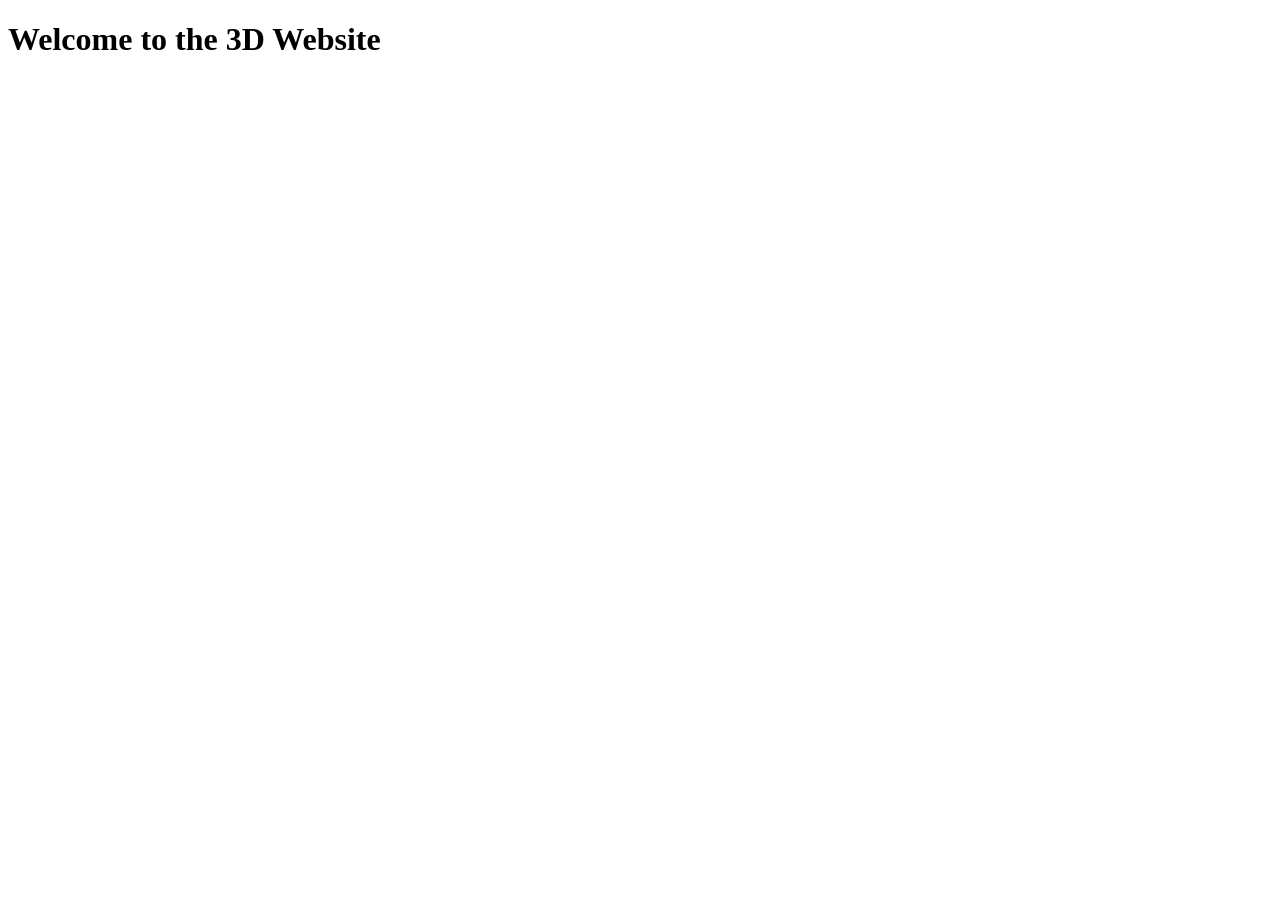
==== index.html @ 2f11fceb "Create index.html" ====
<!DOCTYPE html>
<html lang="en">
<head>
  <meta charset="UTF-8">
  <meta name="viewport" content="width=device-width, initial-scale=1.0">
  <title>3D Website</title>
  <meta name="description" content="Simple 3D website header example">
</head>
<body>
  <header>
    <h1>Welcome to the 3D Website</h1>
  </header>
</body>
</html>
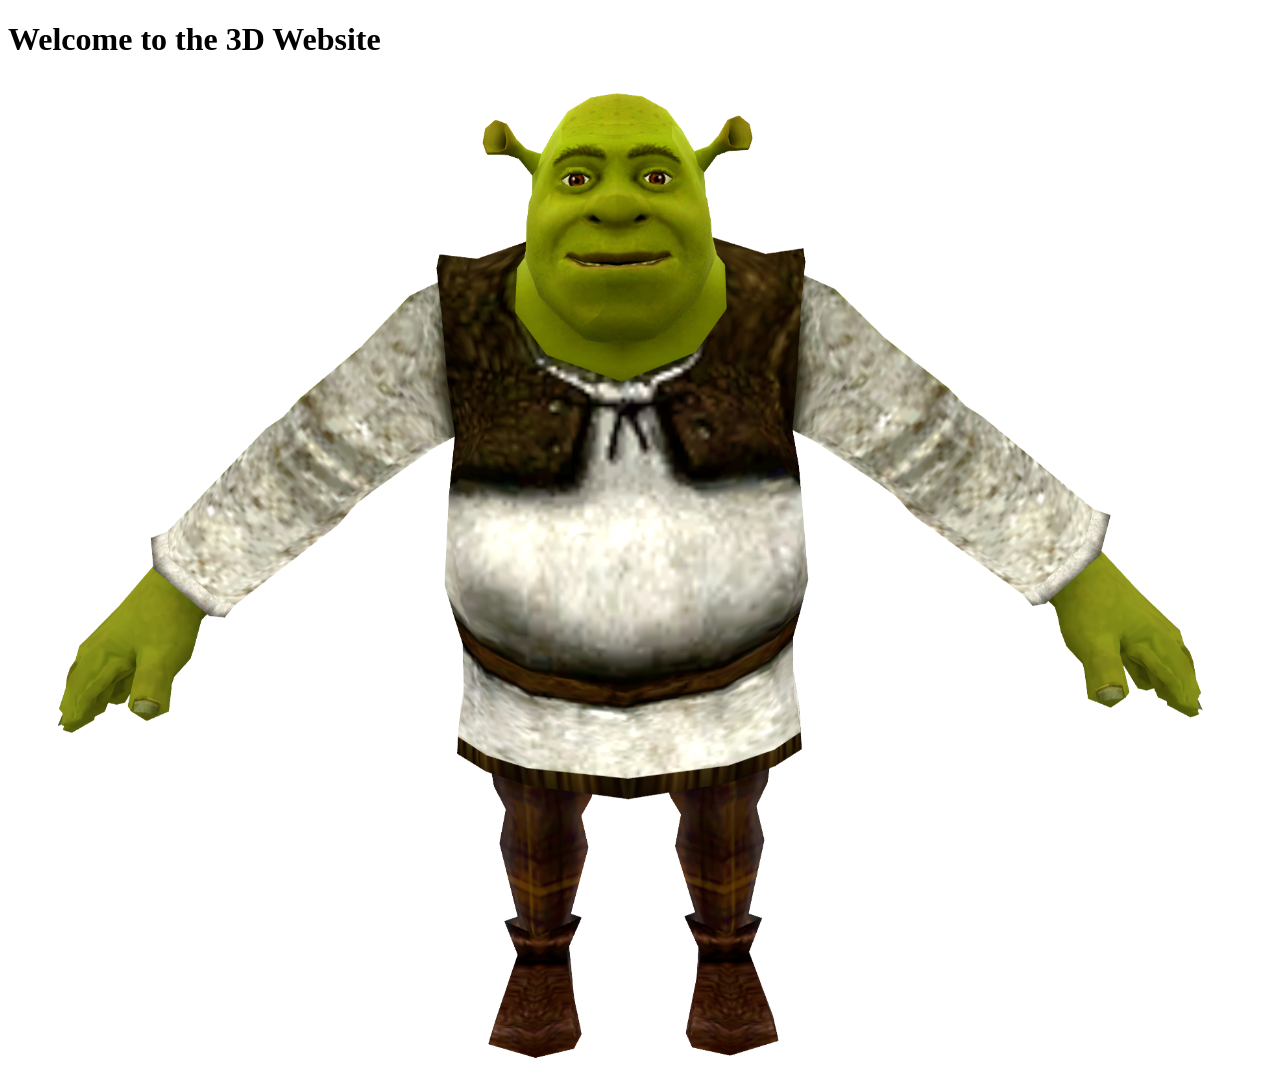
==== commit 887041d5: "Add interactive 3D website with media assets Add Shrek-themed 3D website content with: - CSS styling" ====
--- a/index.html
+++ b/index.html
@@ -5,10 +5,13 @@
   <meta name="viewport" content="width=device-width, initial-scale=1.0">
   <title>3D Website</title>
   <meta name="description" content="Simple 3D website header example">
+  <link rel="stylesheet" href="styles.css">
 </head>
 <body>
   <header>
     <h1>Welcome to the 3D Website</h1>
   </header>
+  <img id="shrek-image" src="media/shrekpng.png" alt="3D Image" style="width: 100%; height: auto;">
+  <script src="soundscript.js"></script>
 </body>
 </html>
